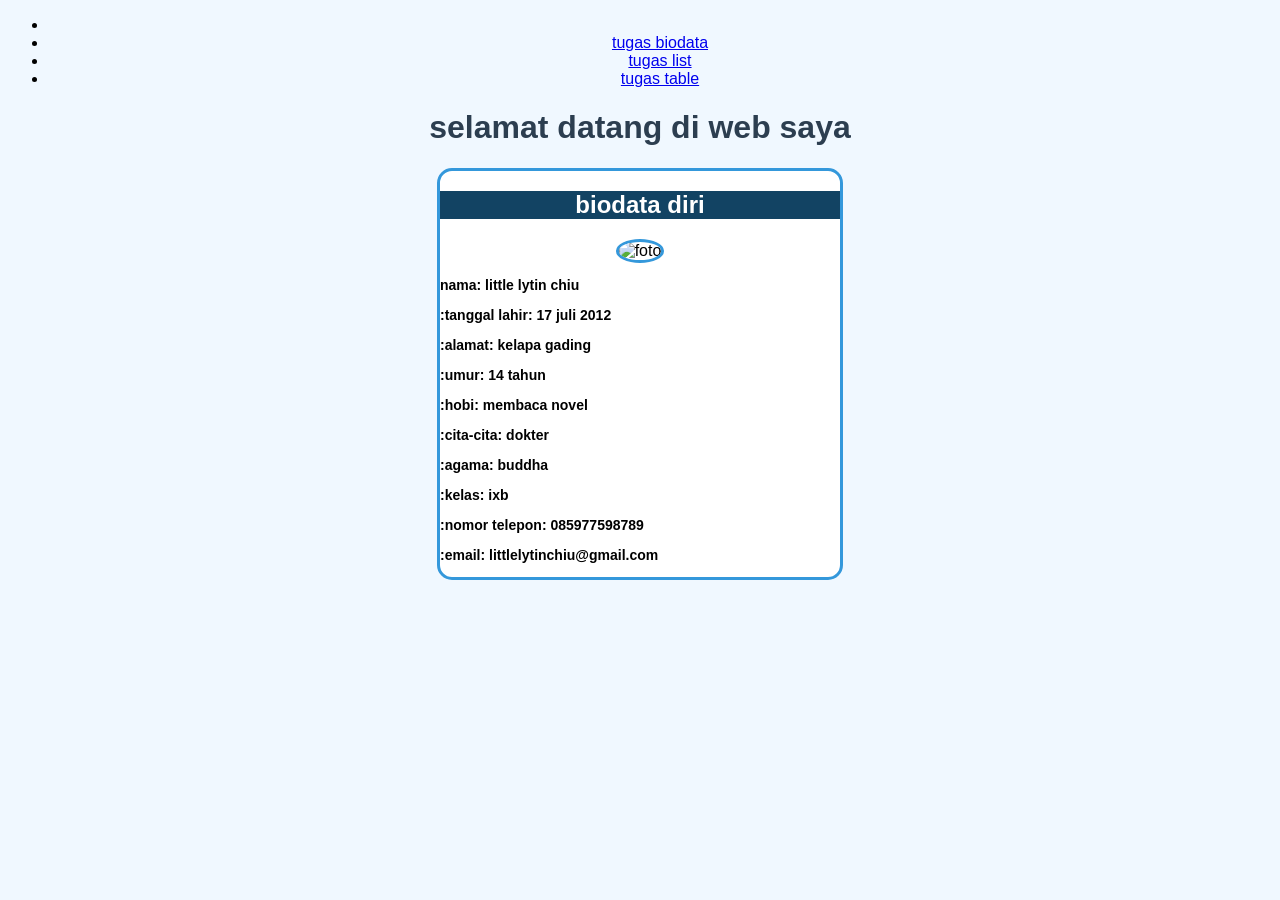
==== biodata.html @ 38d318e7 "buat biodata html dan css" ====
<!DOCTYPE html>
<html lang="en">
<head>
    <title>tugas little | tugas biodata diri</title>
    <link rel="stylesheet" href="biodata.css">
</head>
<body>
    <div class="wadah-utama">
<ul>
        <li><a href="index.html" class="active"></a>
        <li><a href="biodata.html"> tugas biodata</a></li>
        <li><a href="list.html"> tugas list</a></li>
        <li><a href="table.html"> tugas table</a></li>
    </ul>
        <div class="judul">
            <h1>selamat datang di web saya</h1>
        </div>

        <div class="kartu-biodata">
            <h2>biodata diri</h2>

            <div class="bungkus-foto">
                <img src="foto.png" alt="foto">
            </div>

            <div class="informasi-diri">
                <p><strong>nama: little lytin chiu</strong></p>
                <P><strong>:tanggal lahir: 17 juli 2012</strong></P>
                <P><strong>:alamat: kelapa gading</strong></P>
                <P><strong>:umur: 14 tahun</strong></P>
                <P><strong>:hobi: membaca novel</strong></P>
                <P><strong>:cita-cita: dokter</strong></P>
                <P><strong>:agama: buddha</strong></P>
                <P><strong>:kelas: ixb</strong></P>
                <P><strong>:nomor telepon: 085977598789</strong></P>
                <P><strong>:email: littlelytinchiu@gmail.com</strong></P>
            </div>

        </div>
    </div>
</body>
</html>
---- biodata.css ----
body {
        background-color: #f0f8ff;
        font-family: Arial, sans-serif;
        color:"#33333"
}

.wadah-utama{
    text-align: center;
}

.judul h1{
    color: #2c3e50;
}

.kartu-biodata{
    background-color: white;
    width: 90%;
    max-width: 400px;
    margin: auto;
    border-style: solid;
    border-color: #3498db;
    border-radius: 15px;
}

.kartu-biodata h2{
    background-color: #124363;
    color: white;
}

.bungkus-foto img{
    width: 120px;
    height: 120px;
    border-style: solid;
    border-color: #3498db;
    border-radius: 50%;
}

.informasi-diri{
    text-align: left;
    font-size: 14px;
}
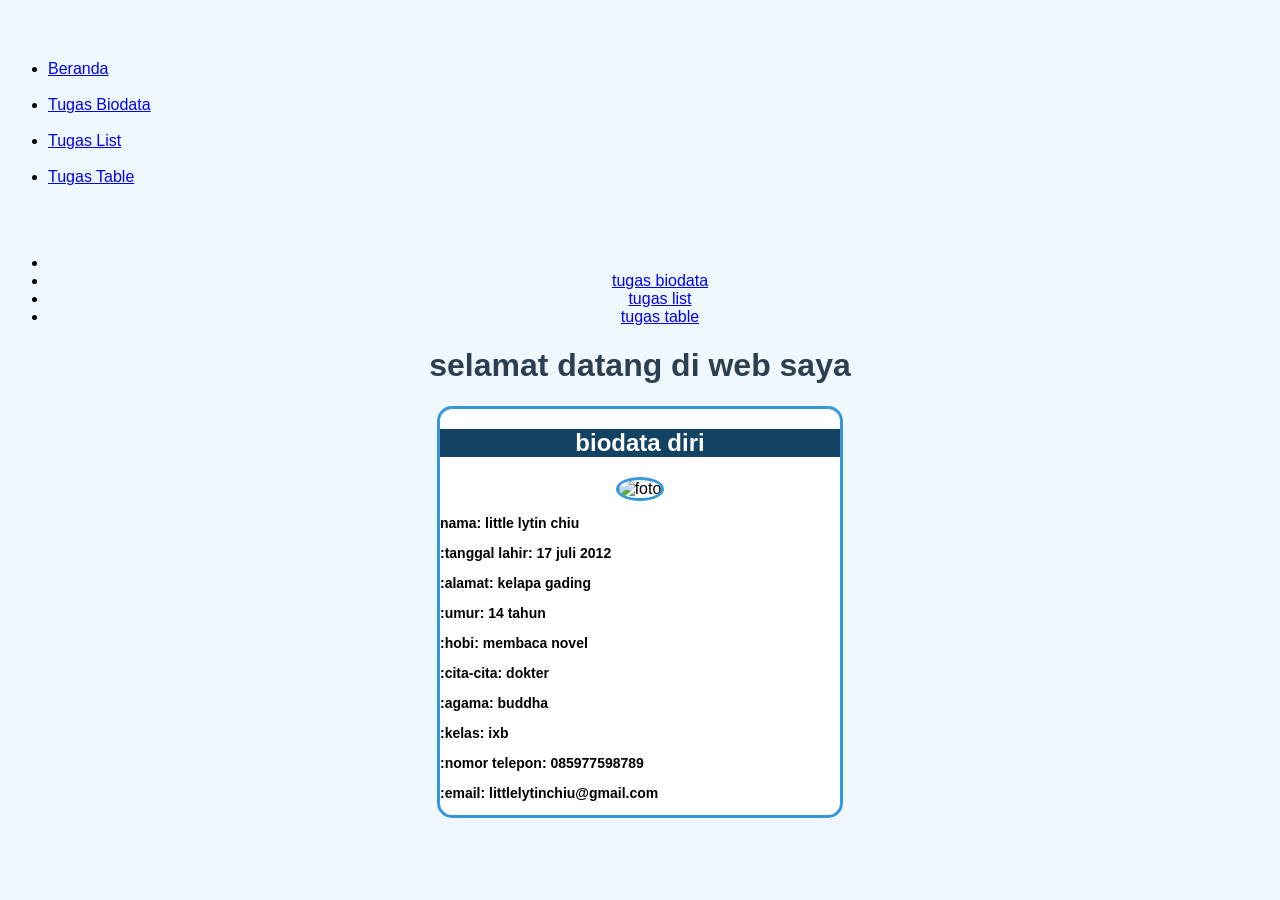
==== commit a11ba846: "modified:   biodata.html 	modified:   index.html 	new file:   list.css 	new file:   list.html 	new f" ====
--- a/biodata.html
+++ b/biodata.html
@@ -5,6 +5,14 @@
     <link rel="stylesheet" href="biodata.css">
 </head>
 <body>
+    <nav class="navbar">
+        <ul>
+            <li><a href="index.html">Beranda</a></li>
+            <li><a href="biodata.html" class="active">Tugas Biodata</a></li>
+            <li><a href="list.html">Tugas List</a></li>
+            <li><a href="table.html">Tugas Table</a></li>
+        </ul>
+    </nav>
     <div class="wadah-utama">
 <ul>
         <li><a href="index.html" class="active"></a>
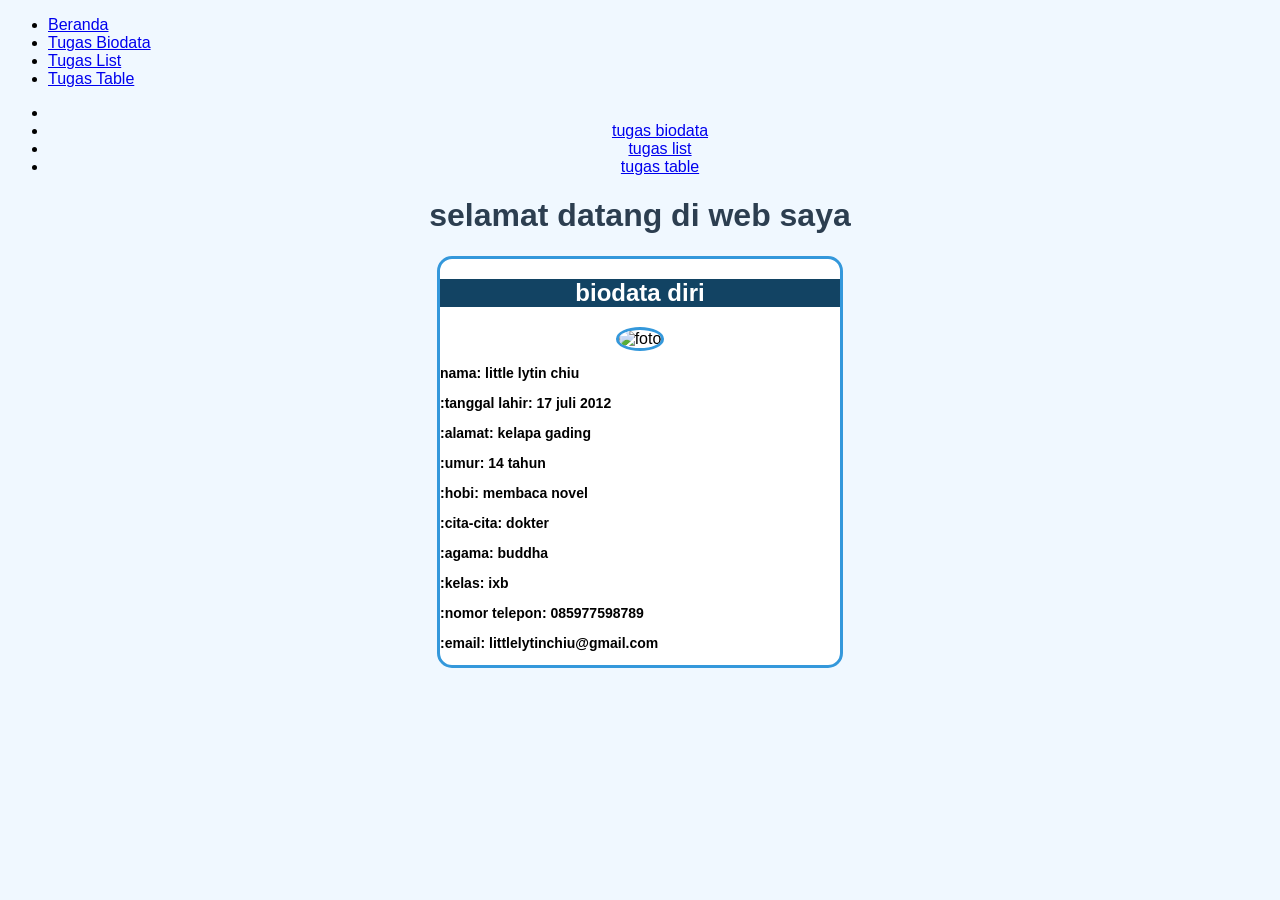
==== commit 771e8a14: "modified:   biodata.css 	modified:   biodata.html 	modified:   index.html 	modified:   list.css 	mod" ====
--- a/biodata.html
+++ b/biodata.html
@@ -6,13 +6,13 @@
 </head>
 <body>
     <nav class="navbar">
-        <ul>
-            <li><a href="index.html">Beranda</a></li>
-            <li><a href="biodata.html" class="active">Tugas Biodata</a></li>
-            <li><a href="list.html">Tugas List</a></li>
-            <li><a href="table.html">Tugas Table</a></li>
-        </ul>
-    </nav>
+ <ul>
+ <li><a href="index.html">Beranda</a></li>
+ <li><a href="biodata.html" class="active">Tugas Biodata</a></li>
+  <li><a href="list.html">Tugas List</a></li>
+ <li><a href="table.html">Tugas Table</a></li>
+ </ul>
+ </nav>
     <div class="wadah-utama">
 <ul>
         <li><a href="index.html" class="active"></a>
--- a/biodata.css
+++ b/biodata.css
@@ -1,7 +1,7 @@
 body {
         background-color: #f0f8ff;
         font-family: Arial, sans-serif;
-        color:"#33333"
+    color:"#33333"
 }
 
 .wadah-utama{
